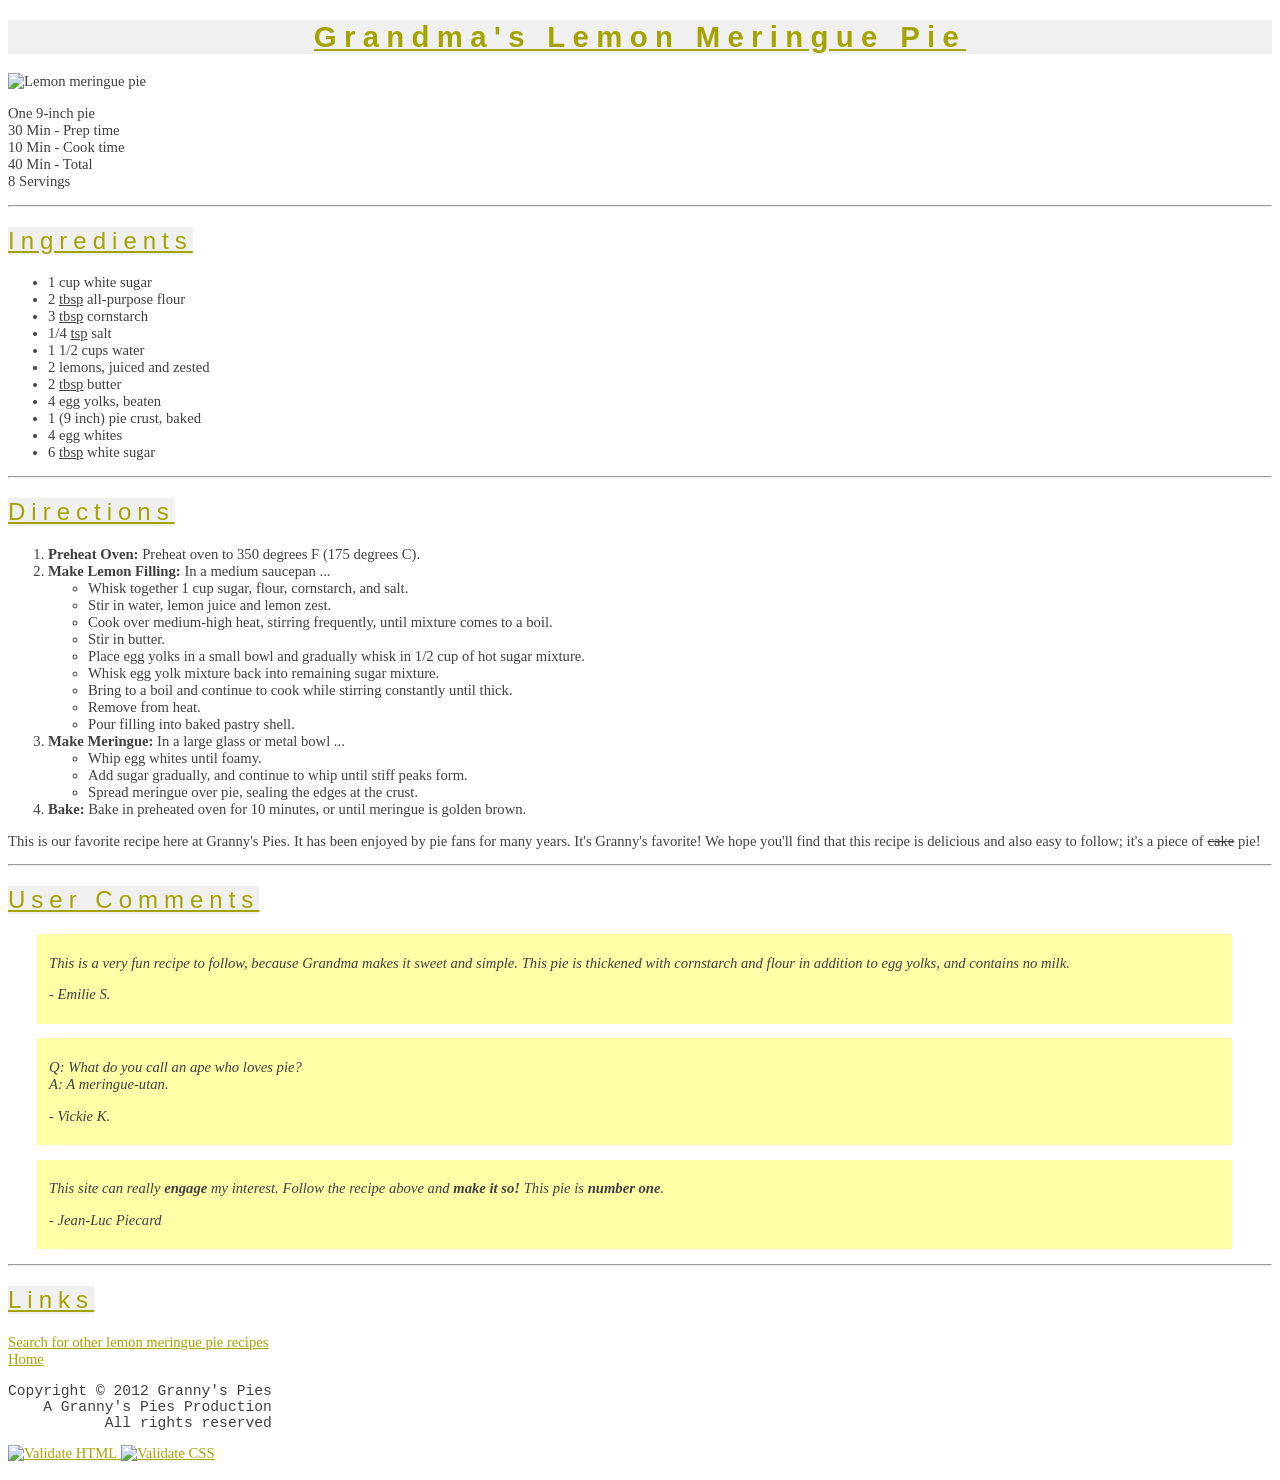
==== pie.html @ 7042dfb0 "Add files via upload" ====
<!DOCTYPE html>
<html lang="en">
  <head>
    <meta charset="utf-8" />
    <title>Grandma's Lemon Meringue Pie</title>
    <link rel="stylesheet" href="recipe.css" />
  </head>
  <body>

    <h1>Grandma's Lemon Meringue Pie</h1>

    <img src="http://www.rose-hulman.edu/class/csse/csse290-WebProgramming/images/pie.jpg"
         alt="Lemon meringue pie" />

    <p>
      One 9-inch pie<br />
      30 Min - Prep time<br />
      10 Min - Cook time<br />
      40 Min - Total<br />
      8 Servings
    </p>

    <hr />

    <h2>Ingredients</h2>

    <ul>
      <li>1 cup white sugar</li>
      <li>2 <abbr title="tablespoons">tbsp</abbr> all-purpose flour</li>
      <li>3 <abbr title="tablespoons">tbsp</abbr> cornstarch</li>
      <li>1/4 <abbr title="teaspoons">tsp</abbr> salt</li>
      <li>1 1/2 cups water</li>
      <li>2 lemons, juiced and zested</li>
      <li>2 <abbr title="tablespoons">tbsp</abbr> butter</li>
      <li>4 egg yolks, beaten</li>
      <li>1 (9 inch) pie crust, baked</li>
      <li>4 egg whites</li>
      <li>6 <abbr title="tablespoons">tbsp</abbr> white sugar</li>
    </ul>

    <hr />

    <h2>Directions</h2>

    <ol>
      <li>
        <strong>Preheat Oven:</strong> Preheat oven to 350 degrees F (175 degrees C).
      </li>
      <li>
        <strong>Make Lemon Filling:</strong> In a medium saucepan ...
        <ul>
          <li>Whisk together 1 cup sugar, flour, cornstarch, and salt.</li>
          <li>Stir in water, lemon juice and lemon zest.</li>
          <li>Cook over medium-high heat, stirring frequently, until mixture comes to a boil.</li>
          <li>Stir in butter.</li>
          <li>Place egg yolks in a small bowl and gradually whisk in 1/2 cup of hot sugar mixture.</li>
          <li>Whisk egg yolk mixture back into remaining sugar mixture.</li>
          <li>Bring to a boil and continue to cook while stirring constantly until thick.</li>
          <li>Remove from heat.</li>
          <li>Pour filling into baked pastry shell.</li>
        </ul>
      </li>
      <li>
        <strong>Make Meringue:</strong> In a large glass or metal bowl ...
        <ul>
          <li>Whip egg whites until foamy.</li>
          <li>Add sugar gradually, and continue to whip until stiff peaks form.</li>
          <li>Spread meringue over pie, sealing the edges at the crust.</li>
        </ul>
      </li>
      <li>
        <strong>Bake:</strong> Bake in preheated oven for 10 minutes, or until meringue is golden brown.
      </li>
    </ol>

    <p>
      This is our favorite recipe here at Granny's Pies. It has been enjoyed by pie fans for many years.
      It's Granny's favorite! We hope you'll find that this recipe is delicious and also easy to follow;
      it's a piece of <del>cake</del> pie!
    </p>

    <hr />

    <h2>User Comments</h2>

    <blockquote>
      <p>
        This is a very fun recipe to follow, because Grandma makes it sweet and simple.
        This pie is thickened with cornstarch and flour in addition to egg yolks, and contains no milk.
      </p>
      <p>- Emilie S.</p>
    </blockquote>

    <blockquote>
      <p>
        Q: What do you call an ape who loves pie?<br />
        A: A meringue-utan.
      </p>
      <p>- Vickie K.</p>
    </blockquote>

    <blockquote>
      <p>
        This site can really <strong>engage</strong> my interest.
        Follow the recipe above and <strong>make it so!</strong>
        This pie is <strong>number one</strong>.
      </p>
      <p>- Jean-Luc Piecard</p>
    </blockquote>

    <hr />

    <h2>Links</h2>

    <p>
      <a href="http://www.google.com/search?q=lemon+meringue+pie+recipe&amp;start=10">Search for other lemon meringue pie recipes</a><br />
      <a href="index.html">Home</a>
    </p>

<pre>Copyright &#169; 2012 Granny's Pies
    A Granny's Pies Production
           All rights reserved</pre>

    <p>
      <a href="http://validator.w3.org/check/referer">
        <img src="http://www.rose-hulman.edu/class/csse/csse290-WebProgramming/images/w3c-html.png"
             alt="Validate HTML" />
      </a>
      <a href="http://jigsaw.w3.org/css-validator/check/referer">
        <img src="http://www.rose-hulman.edu/class/csse/csse290-WebProgramming/images/w3c-css.png"
             alt="Validate CSS" />
      </a>
    </p>

  </body>
</html>
---- recipe.css ----
/*
 * recipe.css
 * Style sheet for Grandma's Lemon Meringue Pie recipe page (pie.html)
 * CSSE 290: Web Programming - Homework Assignment 1
 *
 * Extra features implemented:
 * #4 - Wide headings: 0.25em letter-spacing on all headings
 * #5 - Tight heading background: gray background only behind heading text width
 */

/* ---- Page body ---- */
body {
    background-color: white;
    color: #404040;
    font-family: Georgia, Garamond, serif;
    font-size: 11pt;
}

/* ---- Links ---- */
a {
    color: #A4A400;
}

/* ---- All headings shared styles ---- */
h1, h2 {
    color: #A4A400;
    background-color: #F0F0F0;
    font-family: "Lucida Sans Unicode", Helvetica, Arial, sans-serif;
    text-decoration: underline;
    letter-spacing: 0.25em; /* Extra feature #4: wide heading letters */
}

/* ---- Main page heading ---- */
h1 {
    text-align: center;
    font-size: 22pt;
    font-weight: bold;
    display: block;
}

/* ---- Section sub-headings ---- */
h2 {
    text-align: left;
    font-size: 18pt;
    font-weight: normal;
    display: table; /* Extra feature #5: shrinks bg to text width only */
}

/* ---- Abbreviations (tbsp, tsp) ---- */
abbr {
    text-decoration: underline;
    cursor: help;
}

/* ---- User comment blockquotes ---- */
blockquote {
    background-color: #FFFFA8;
    font-style: italic;
    margin-left: 2em;
    padding: 0.4em 0.8em;
}

/* ---- Pre-formatted copyright block ---- */
pre {
    font-family: monospace;
}
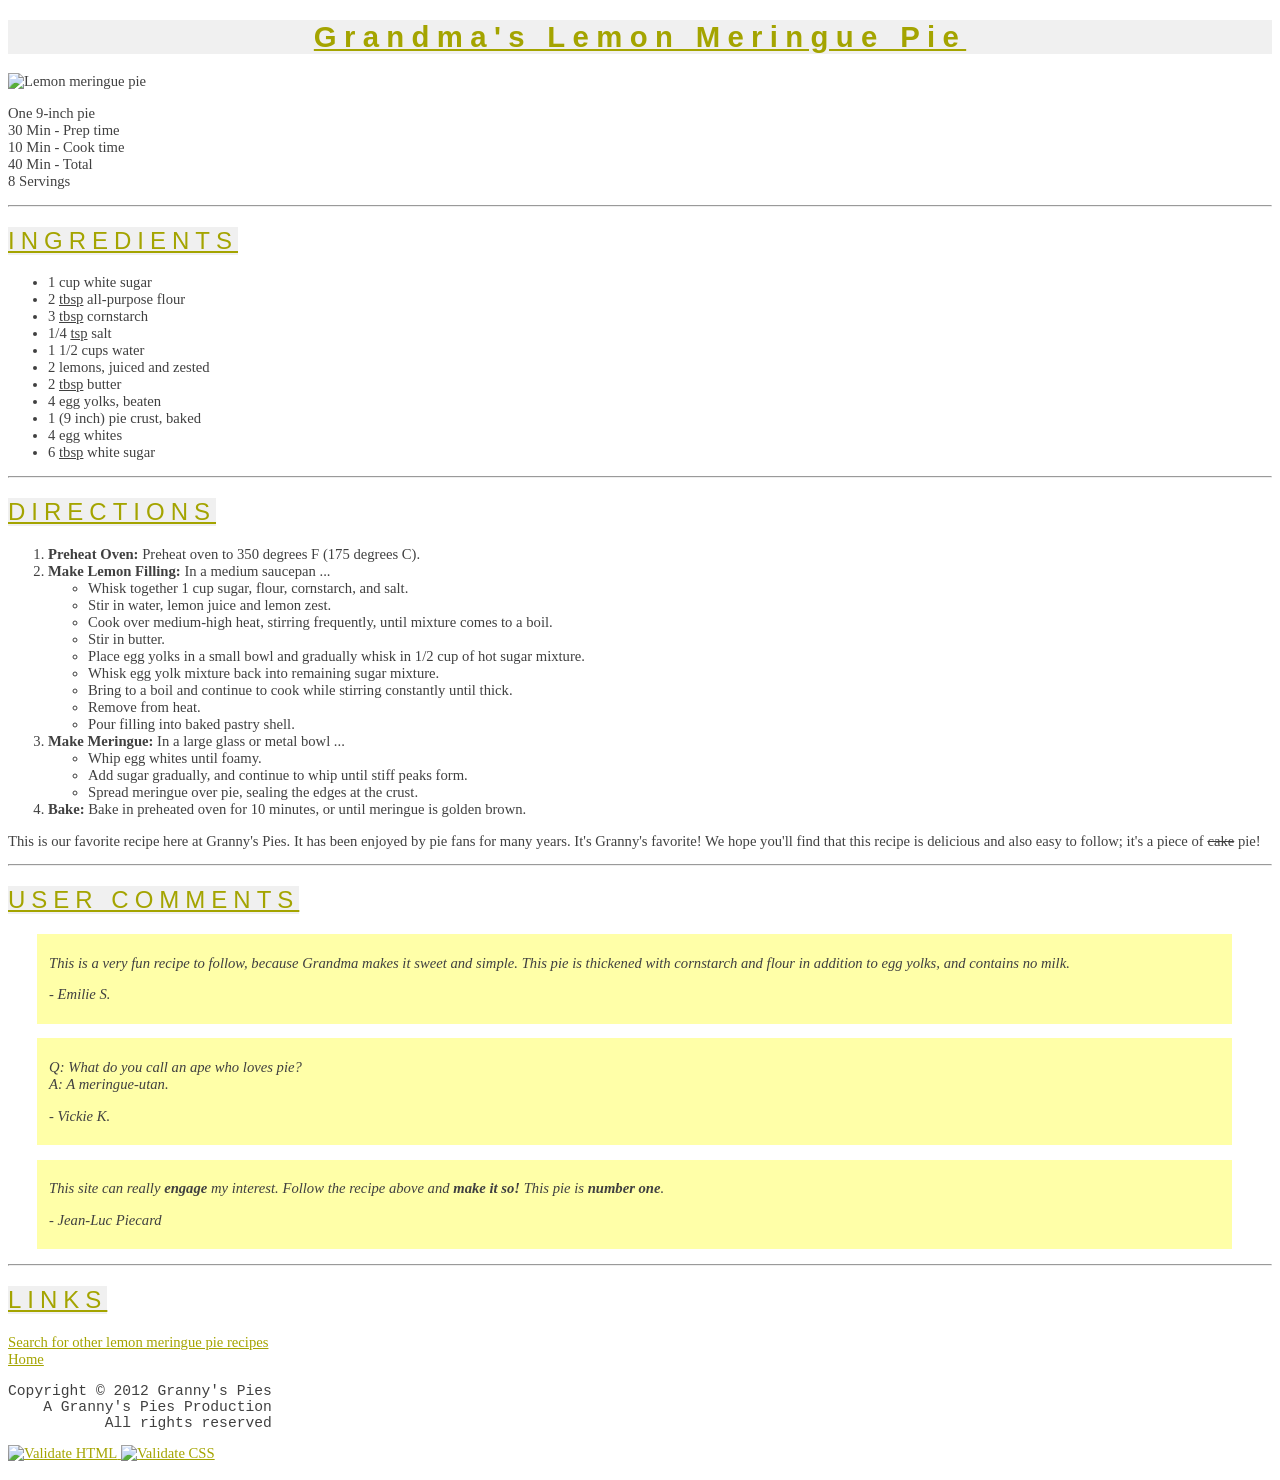
==== commit 06c3b2f6: "Change section headings to uppercase in pie.html" ====
--- a/pie.html
+++ b/pie.html
@@ -1,136 +1,136 @@
-<!DOCTYPE html>
-<html lang="en">
-  <head>
-    <meta charset="utf-8" />
-    <title>Grandma's Lemon Meringue Pie</title>
-    <link rel="stylesheet" href="recipe.css" />
-  </head>
-  <body>
-
-    <h1>Grandma's Lemon Meringue Pie</h1>
-
-    <img src="http://www.rose-hulman.edu/class/csse/csse290-WebProgramming/images/pie.jpg"
-         alt="Lemon meringue pie" />
-
-    <p>
-      One 9-inch pie<br />
-      30 Min - Prep time<br />
-      10 Min - Cook time<br />
-      40 Min - Total<br />
-      8 Servings
-    </p>
-
-    <hr />
-
-    <h2>Ingredients</h2>
-
-    <ul>
-      <li>1 cup white sugar</li>
-      <li>2 <abbr title="tablespoons">tbsp</abbr> all-purpose flour</li>
-      <li>3 <abbr title="tablespoons">tbsp</abbr> cornstarch</li>
-      <li>1/4 <abbr title="teaspoons">tsp</abbr> salt</li>
-      <li>1 1/2 cups water</li>
-      <li>2 lemons, juiced and zested</li>
-      <li>2 <abbr title="tablespoons">tbsp</abbr> butter</li>
-      <li>4 egg yolks, beaten</li>
-      <li>1 (9 inch) pie crust, baked</li>
-      <li>4 egg whites</li>
-      <li>6 <abbr title="tablespoons">tbsp</abbr> white sugar</li>
-    </ul>
-
-    <hr />
-
-    <h2>Directions</h2>
-
-    <ol>
-      <li>
-        <strong>Preheat Oven:</strong> Preheat oven to 350 degrees F (175 degrees C).
-      </li>
-      <li>
-        <strong>Make Lemon Filling:</strong> In a medium saucepan ...
-        <ul>
-          <li>Whisk together 1 cup sugar, flour, cornstarch, and salt.</li>
-          <li>Stir in water, lemon juice and lemon zest.</li>
-          <li>Cook over medium-high heat, stirring frequently, until mixture comes to a boil.</li>
-          <li>Stir in butter.</li>
-          <li>Place egg yolks in a small bowl and gradually whisk in 1/2 cup of hot sugar mixture.</li>
-          <li>Whisk egg yolk mixture back into remaining sugar mixture.</li>
-          <li>Bring to a boil and continue to cook while stirring constantly until thick.</li>
-          <li>Remove from heat.</li>
-          <li>Pour filling into baked pastry shell.</li>
-        </ul>
-      </li>
-      <li>
-        <strong>Make Meringue:</strong> In a large glass or metal bowl ...
-        <ul>
-          <li>Whip egg whites until foamy.</li>
-          <li>Add sugar gradually, and continue to whip until stiff peaks form.</li>
-          <li>Spread meringue over pie, sealing the edges at the crust.</li>
-        </ul>
-      </li>
-      <li>
-        <strong>Bake:</strong> Bake in preheated oven for 10 minutes, or until meringue is golden brown.
-      </li>
-    </ol>
-
-    <p>
-      This is our favorite recipe here at Granny's Pies. It has been enjoyed by pie fans for many years.
-      It's Granny's favorite! We hope you'll find that this recipe is delicious and also easy to follow;
-      it's a piece of <del>cake</del> pie!
-    </p>
-
-    <hr />
-
-    <h2>User Comments</h2>
-
-    <blockquote>
-      <p>
-        This is a very fun recipe to follow, because Grandma makes it sweet and simple.
-        This pie is thickened with cornstarch and flour in addition to egg yolks, and contains no milk.
-      </p>
-      <p>- Emilie S.</p>
-    </blockquote>
-
-    <blockquote>
-      <p>
-        Q: What do you call an ape who loves pie?<br />
-        A: A meringue-utan.
-      </p>
-      <p>- Vickie K.</p>
-    </blockquote>
-
-    <blockquote>
-      <p>
-        This site can really <strong>engage</strong> my interest.
-        Follow the recipe above and <strong>make it so!</strong>
-        This pie is <strong>number one</strong>.
-      </p>
-      <p>- Jean-Luc Piecard</p>
-    </blockquote>
-
-    <hr />
-
-    <h2>Links</h2>
-
-    <p>
-      <a href="http://www.google.com/search?q=lemon+meringue+pie+recipe&amp;start=10">Search for other lemon meringue pie recipes</a><br />
-      <a href="index.html">Home</a>
-    </p>
-
-<pre>Copyright &#169; 2012 Granny's Pies
-    A Granny's Pies Production
-           All rights reserved</pre>
-
-    <p>
-      <a href="http://validator.w3.org/check/referer">
-        <img src="http://www.rose-hulman.edu/class/csse/csse290-WebProgramming/images/w3c-html.png"
-             alt="Validate HTML" />
-      </a>
-      <a href="http://jigsaw.w3.org/css-validator/check/referer">
-        <img src="http://www.rose-hulman.edu/class/csse/csse290-WebProgramming/images/w3c-css.png"
-             alt="Validate CSS" />
-      </a>
-    </p>
-
-  </body>
-</html>+<!DOCTYPE html>
+<html lang="en">
+  <head>
+    <meta charset="utf-8">
+    <title>Grandma's Lemon Meringue Pie</title>
+    <link rel="stylesheet" href="recipe.css">
+  </head>
+  <body>
+
+    <h1>Grandma's Lemon Meringue Pie</h1>
+
+    <img src="http://www.rose-hulman.edu/class/csse/csse290-WebProgramming/images/pie.jpg"
+         alt="Lemon meringue pie">
+
+    <p>
+      One 9-inch pie<br>
+      30 Min - Prep time<br>
+      10 Min - Cook time<br>
+      40 Min - Total<br>
+      8 Servings
+    </p>
+
+    <hr>
+
+    <h2>INGREDIENTS</h2>
+
+    <ul>
+      <li>1 cup white sugar</li>
+      <li>2 <abbr title="tablespoons">tbsp</abbr> all-purpose flour</li>
+      <li>3 <abbr title="tablespoons">tbsp</abbr> cornstarch</li>
+      <li>1/4 <abbr title="teaspoons">tsp</abbr> salt</li>
+      <li>1 1/2 cups water</li>
+      <li>2 lemons, juiced and zested</li>
+      <li>2 <abbr title="tablespoons">tbsp</abbr> butter</li>
+      <li>4 egg yolks, beaten</li>
+      <li>1 (9 inch) pie crust, baked</li>
+      <li>4 egg whites</li>
+      <li>6 <abbr title="tablespoons">tbsp</abbr> white sugar</li>
+    </ul>
+
+    <hr>
+
+    <h2>DIRECTIONS</h2>
+
+    <ol>
+      <li>
+        <strong>Preheat Oven:</strong> Preheat oven to 350 degrees F (175 degrees C).
+      </li>
+      <li>
+        <strong>Make Lemon Filling:</strong> In a medium saucepan ...
+        <ul>
+          <li>Whisk together 1 cup sugar, flour, cornstarch, and salt.</li>
+          <li>Stir in water, lemon juice and lemon zest.</li>
+          <li>Cook over medium-high heat, stirring frequently, until mixture comes to a boil.</li>
+          <li>Stir in butter.</li>
+          <li>Place egg yolks in a small bowl and gradually whisk in 1/2 cup of hot sugar mixture.</li>
+          <li>Whisk egg yolk mixture back into remaining sugar mixture.</li>
+          <li>Bring to a boil and continue to cook while stirring constantly until thick.</li>
+          <li>Remove from heat.</li>
+          <li>Pour filling into baked pastry shell.</li>
+        </ul>
+      </li>
+      <li>
+        <strong>Make Meringue:</strong> In a large glass or metal bowl ...
+        <ul>
+          <li>Whip egg whites until foamy.</li>
+          <li>Add sugar gradually, and continue to whip until stiff peaks form.</li>
+          <li>Spread meringue over pie, sealing the edges at the crust.</li>
+        </ul>
+      </li>
+      <li>
+        <strong>Bake:</strong> Bake in preheated oven for 10 minutes, or until meringue is golden brown.
+      </li>
+    </ol>
+
+    <p>
+      This is our favorite recipe here at Granny's Pies. It has been enjoyed by pie fans for many years.
+      It's Granny's favorite! We hope you'll find that this recipe is delicious and also easy to follow;
+      it's a piece of <del>cake</del> pie!
+    </p>
+
+    <hr>
+
+    <h2>USER COMMENTS</h2>
+
+    <blockquote>
+      <p>
+        This is a very fun recipe to follow, because Grandma makes it sweet and simple.
+        This pie is thickened with cornstarch and flour in addition to egg yolks, and contains no milk.
+      </p>
+      <p>- Emilie S.</p>
+    </blockquote>
+
+    <blockquote>
+      <p>
+        Q: What do you call an ape who loves pie?<br>
+        A: A meringue-utan.
+      </p>
+      <p>- Vickie K.</p>
+    </blockquote>
+
+    <blockquote>
+      <p>
+        This site can really <strong>engage</strong> my interest.
+        Follow the recipe above and <strong>make it so!</strong>
+        This pie is <strong>number one</strong>.
+      </p>
+      <p>- Jean-Luc Piecard</p>
+    </blockquote>
+
+    <hr>
+
+    <h2>LINKS</h2>
+
+    <p>
+      <a href="http://www.google.com/search?q=lemon+meringue+pie+recipe&amp;start=10">Search for other lemon meringue pie recipes</a><br>
+      <a href="index.html">Home</a>
+    </p>
+
+<pre>Copyright &#169; 2012 Granny's Pies
+    A Granny's Pies Production
+           All rights reserved</pre>
+
+    <p>
+      <a href="http://validator.w3.org/check/referer">
+        <img src="http://www.rose-hulman.edu/class/csse/csse290-WebProgramming/images/w3c-html.png"
+             alt="Validate HTML">
+      </a>
+      <a href="http://jigsaw.w3.org/css-validator/check/referer">
+        <img src="http://www.rose-hulman.edu/class/csse/csse290-WebProgramming/images/w3c-css.png"
+             alt="Validate CSS">
+      </a>
+    </p>
+
+  </body>
+</html>
--- a/recipe.css
+++ b/recipe.css
@@ -1,27 +1,12 @@
-/*
- * recipe.css
- * Style sheet for Grandma's Lemon Meringue Pie recipe page (pie.html)
- * CSSE 290: Web Programming - Homework Assignment 1
- *
- * Extra features implemented:
- * #4 - Wide headings: 0.25em letter-spacing on all headings
- * #5 - Tight heading background: gray background only behind heading text width
- */
-
-/* ---- Page body ---- */
 body {
     background-color: white;
     color: #404040;
     font-family: Georgia, Garamond, serif;
     font-size: 11pt;
 }
-
-/* ---- Links ---- */
 a {
     color: #A4A400;
 }
-
-/* ---- All headings shared styles ---- */
 h1, h2 {
     color: #A4A400;
     background-color: #F0F0F0;
@@ -29,38 +14,28 @@
     text-decoration: underline;
     letter-spacing: 0.25em; /* Extra feature #4: wide heading letters */
 }
-
-/* ---- Main page heading ---- */
 h1 {
     text-align: center;
     font-size: 22pt;
     font-weight: bold;
     display: block;
 }
-
-/* ---- Section sub-headings ---- */
 h2 {
     text-align: left;
     font-size: 18pt;
     font-weight: normal;
     display: table; /* Extra feature #5: shrinks bg to text width only */
 }
-
-/* ---- Abbreviations (tbsp, tsp) ---- */
 abbr {
     text-decoration: underline;
     cursor: help;
 }
-
-/* ---- User comment blockquotes ---- */
 blockquote {
     background-color: #FFFFA8;
     font-style: italic;
     margin-left: 2em;
     padding: 0.4em 0.8em;
 }
-
-/* ---- Pre-formatted copyright block ---- */
 pre {
     font-family: monospace;
-}+}
